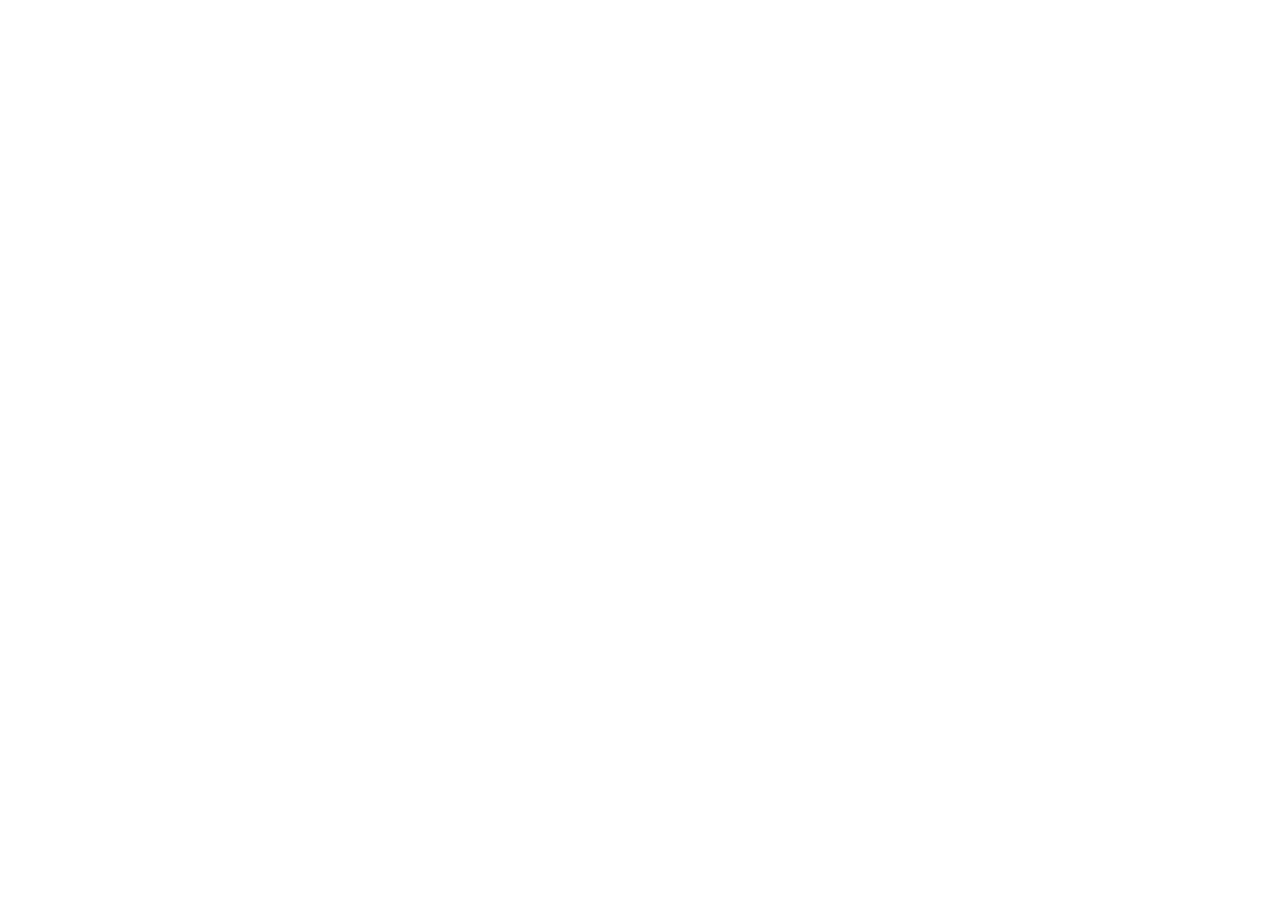
==== src/main/resources/static/index.html @ 8fae4b6d "Initial commit of BarangaySuperApp-demo" ====
<!DOCTYPE html>
<html lang="en">

<head>
  <meta charset="UTF-8">
  <meta name="viewport" content="width=device-width, initial-scale=1.0">
  <title>Barangay Super App — Official Admin Portal</title>
  <link rel="preconnect" href="https://fonts.googleapis.com">
  <link rel="preconnect" href="https://fonts.gstatic.com" crossorigin>
  <link href="https://fonts.googleapis.com/css2?family=Public+Sans:wght@400;500;600;700;800&display=swap" rel="stylesheet">
  <link rel="stylesheet" href="css/styles.css">
</head>

<body>

<div class="wrap">
  <div class="frame">

    <div id="app-stage"></div>

    <div id="modal-root"></div>
  </div>
</div>

<script type="module" src="js/app.js"></script>

</body>
</html>
---- src/main/resources/static/css/styles.css ----
:root {
  --ink: #16241F;
  --paper: #F1F2EC;
  --surface: #FFFFFF;
  --teal-900: #0E4749;
  --teal-800: #134F51;
  --teal-700: #1B6B6E;
  --teal-100: #DCEBE9;
  --gold: #E0A62E;
  --gold-600: #B9821B;
  --gold-100: #FBEACB;
  --brick: #C1483A;
  --brick-100: #F6DDD9;
  --sage: #5C8A72;
  --sage-100: #E1EDE5;
  --line: #DEDFD6;
  --muted: #6B7268;
  --radius-card: 14px;
}

* { box-sizing: border-box; }

html, body {
  margin: 0;
  padding: 0;
  height: 100vh;
  width: 100vw;
  overflow: hidden;
  background: var(--paper);
  color: var(--ink);
  font-family: 'Public Sans', -apple-system, sans-serif;
}

.wrap {
  width: 100%;
  height: 100vh;
  display: flex;
  flex-direction: column;
}

.frame {
  width: 100%;
  height: 100%;
  display: flex;
  flex-direction: column;
  background: #fff;
  overflow: hidden;
}

#app-stage {
  flex: 1;
  min-height: 0;
  display: flex;
  flex-direction: column;
}

.login-wrap {
  flex: 1;
  min-height: 0;
  display: flex;
  align-items: center;
  justify-content: center;
  background: var(--paper);
  padding: 24px 16px;
}

.login-card {
  width: 100%;
  max-width: 360px;
  background: var(--surface);
  border: 1px solid var(--line);
  border-radius: 16px;
  padding: 32px;
}

.login-mark {
  width: 48px;
  height: 48px;
  border-radius: 13px;
  background: var(--teal-900);
  display: flex;
  align-items: center;
  justify-content: center;
  margin-bottom: 16px;
  color: #fff;
  flex-shrink: 0;
}

.login-mark svg {
  width: 22px;
  height: 22px;
}

.login-card h2 { 
  font-size: 19px; 
  font-weight: 800; 
  margin: 0 0 6px; 
}

.login-card p.sub { 
  font-size: 12.5px; 
  color: var(--muted); 
  margin: 0 0 22px; 
  line-height: 1.5; 
}

label.field-label { 
  display: block; 
  font-size: 12px; 
  font-weight: 600; 
  margin: 14px 0 6px; 
}

.field {
  width: 100%;
  border: 1px solid var(--line);
  background: #fff;
  border-radius: 9px;
  padding: 10px 12px;
  font-family: inherit;
  font-size: 13.5px;
  color: var(--ink);
}

.btn-primary {
  width: 100%;
  background: var(--teal-900);
  color: #fff;
  border: none;
  border-radius: 9px;
  padding: 12px;
  font-family: inherit;
  font-size: 13.5px;
  font-weight: 700;
  margin-top: 18px;
  cursor: pointer;
}

.helper { 
  font-size: 11px; 
  color: var(--muted); 
  margin-top: 14px; 
  line-height: 1.5; 
  text-align: center; }

.shell { 
  display: flex; 
  flex: 1;
  min-height: 0;
  height: 100%;
  width: 100%;
  overflow: hidden;
}

.sidebar {
  width: 230px;
  background: var(--teal-900);
  color: #fff;
  padding: 20px 14px;
  display: flex;
  flex-direction: column;
  flex-shrink: 0;
  height: 100%;
  overflow-y: auto;
  z-index: 10;
}

.sidebar .brgy-name { 
  font-size: 13px; 
  font-weight: 800; 
  margin: 0 0 2px; 
}

.sidebar .brgy-sub { 
  font-size: 10.5px; 
  color: #9FC4C1; 
  margin: 0 0 26px; 
}

.sb-nav { 
  display: flex; 
  flex-direction: column; 
  gap: 4px; 
  flex: 1; 
}

.sb-item {
  display: flex;
  align-items: center;
  gap: 10px;
  padding: 10px 12px;
  border-radius: 8px;
  font-size: 13px;
  font-weight: 600;
  color: #CFE3E1;
  cursor: pointer;
  user-select: none;
  text-decoration: none;
}

.sb-item svg { 
  width: 18px; 
  height: 18px; 
  flex-shrink: 0; 
}

.sb-item.active { 
  background: rgba(255,255,255,.14); 
  color: #fff; 
}

.sb-foot {
  display: flex;
  align-items: center;
  gap: 10px;
  padding-top: 14px;
  border-top: 1px solid rgba(255,255,255,.15);
  margin-top: 10px;
  flex-shrink: 0;
}

.sb-avatar {
  width: 32px;
  height: 32px;
  border-radius: 50%;
  background: rgba(255,255,255,.15);
  display: flex;
  align-items: center;
  justify-content: center;
  flex-shrink: 0;
}

.sb-avatar svg {
  width: 18px;
  height: 18px;
}

.sb-foot .who { 
  font-size: 12px; 
  font-weight: 700; 
  margin: 0; 
}

.sb-foot .role { 
  font-size: 10.5px; 
  color: #9FC4C1; 
  margin: 0; 
}

.sb-logout-btn {
  background: none;
  border: none;
  color: #9FC4C1;
  cursor: pointer;
  padding: 6px;
  border-radius: 6px;
  display: flex;
  align-items: center;
  justify-content: center;
  transition: background 0.15s, color 0.15s;
  margin-left: auto;
  flex-shrink: 0;
}

.sb-logout-btn:hover {
  background: rgba(255, 255, 255, 0.12);
  color: #fff;
}

.sb-logout-btn svg {
  width: 17px;
  height: 17px;
}

.main { 
  flex: 1; 
  min-width: 0; 
  height: 100%;
  background: var(--paper); 
  padding: 28px 32px 64px; 
  overflow-y: auto;
}

.main-head { 
  display: flex; 
  justify-content: space-between; 
  align-items: flex-start; 
  margin-bottom: 24px;
  gap: 16px;
}

.main-head h3 { 
  font-size: 20px; 
  font-weight: 800; 
  margin: 0 0 4px; 
}

.main-head p { 
  font-size: 12.5px; 
  color: var(--muted); 
  margin: 0; 
}

.btn-small {
  font-family: inherit;
  font-size: 12px;
  font-weight: 700;
  background: var(--teal-900);
  color: #fff;
  border: none;
  border-radius: 8px;
  padding: 9px 14px;
  cursor: pointer;
  display: inline-flex;
  align-items: center;
  gap: 6px;
  white-space: nowrap;
}

.btn-small.ghost { 
  background: transparent; 
  border: 1px solid var(--line); 
  color: var(--ink); 
}

.stat-row {
  display: grid;
  grid-template-columns: repeat(auto-fit, minmax(180px, 1fr));
  gap: 14px;
  margin-bottom: 24px;
}

.stat-card {
  background: var(--surface);
  border: 1px solid var(--line);
  border-radius: 12px;
  padding: 16px;
  min-width: 0;
}

.stat-card .top { 
  display: flex; 
  justify-content: space-between; 
  align-items: flex-start; 
  margin-bottom: 10px; 
}

.stat-card .ic { 
  width: 32px; 
  height: 32px; 
  border-radius: 8px; 
  display: flex; 
  align-items: center; 
  justify-content: center; 
  flex-shrink: 0;
}

.stat-card .ic svg {
  width: 18px;
  height: 18px;
}

.stat-card .num { 
  font-size: 24px; 
  font-weight: 800; 
  margin: 0; 
}

.stat-card .lbl { 
  font-size: 11.5px; 
  color: var(--muted); 
  margin: 3px 0 0; 
}

.chart-row {
  display: grid;
  grid-template-columns: 1.5fr 1fr;
  gap: 16px;
  margin-bottom: 24px;
}

@media (max-width: 1024px) {
  .chart-row {
    grid-template-columns: 1fr;
  }
}

.panel {
  background: var(--surface);
  border: 1px solid var(--line);
  border-radius: 12px;
  padding: 18px;
  overflow: hidden;
}

.panel h4 { 
  font-size: 13px; 
  font-weight: 700; 
  margin: 0 0 16px; 
}

.bars {
  display: flex;
  align-items: flex-end;
  gap: 14px;
  height: 120px;
  padding-bottom: 14px;
}

.bars .b {
  flex: 1;
  border-radius: 5px 5px 0 0;
  position: relative;
}

.bars .b span {
  position: absolute;
  bottom: -20px;
  left: 0;
  right: 0;
  text-align: center;
  font-size: 10px;
  color: var(--muted);
  white-space: nowrap;
}

.donut-row {
  display: flex;
  align-items: center;
  gap: 20px;
}

.donut-row svg {
  flex-shrink: 0;
}

.legend { 
  display: flex; 
  flex-direction: column; 
  gap: 8px; 
}

.legend .li { 
  display: flex; 
  align-items: center; 
  gap: 8px; 
  font-size: 11.5px; 
  color: var(--ink); 
}

.legend .sw { 
  width: 9px; 
  height: 9px; 
  border-radius: 3px; 
  flex-shrink: 0; 
}

.table-responsive {
  width: 100%;
  overflow-x: auto;
  border: 1px solid var(--line);
  border-radius: 12px;
  background: var(--surface);
  margin-bottom: 24px;
}

.table { 
  width: 100%; 
  border-collapse: collapse; 
  text-align: left;
}

.table th { 
  font-size: 11px; 
  color: var(--muted); 
  font-weight: 700; 
  padding: 12px 14px; 
  border-bottom: 1px solid var(--line); 
  background: #FAFBF8;
}

.table td { 
  padding: 14px; 
  border-bottom: 1px solid var(--line); 
  font-size: 13px; 
  vertical-align: middle; 
}

.table tr:last-child td { 
  border-bottom: none; 
}

.row-link { 
  cursor: pointer; 
}

.name-cell { 
  display: flex; 
  align-items: center; 
  gap: 12px; 
}

.name-cell .ic { 
  width: 32px; 
  height: 32px; 
  border-radius: 8px; 
  display: flex; 
  align-items: center; 
  justify-content: center; 
  flex-shrink: 0; 
}

.name-cell .ic svg {
  width: 16px;
  height: 16px;
}

.name-cell .t { 
  font-weight: 700; 
  line-height: 1.3; 
}

.name-cell .s { 
  font-size: 11.5px; 
  color: var(--muted); 
  margin-top: 2px; 
}

.table-actions { 
  display: flex; 
  gap: 10px; 
  align-items: center; 
}

.link-btn { 
  font-family: inherit; 
  font-size: 12px; 
  font-weight: 700; 
  color: var(--teal-800); 
  background: none; 
  border: none; 
  cursor: pointer; 
  padding: 0; 
  white-space: nowrap;
}

.link-btn.danger { 
  color: var(--brick); 
}

.pill { 
  font-size: 10px; 
  font-weight: 700; 
  padding: 4px 10px; 
  border-radius: 999px; 
  white-space: nowrap; 
  display: inline-block; 
}

.pill.high { 
  background: var(--brick-100); 
  color: var(--brick); 
}

.pill.medium { 
  background: var(--gold-100); 
  color: var(--gold-600); 
}

.pill.low { 
  background: var(--sage-100); 
  color: #3E6552; 
}

.pill.pending { 
  background: var(--gold-100); 
  color: var(--gold-600); 
}

.pill.progress { 
  background: var(--teal-100); 
  color: var(--teal-800); 
}

.pill.resolved { 
  background: var(--sage-100); 
  color: #3E6552; 
}

.filters { 
  display: flex; 
  flex-wrap: wrap; 
  gap: 10px; 
  margin-bottom: 16px; 
}

.filters select, .filters input { 
  border: 1px solid var(--line); 
  background: #fff; 
  border-radius: 8px; 
  padding: 9px 12px; 
  font-family: inherit; 
  font-size: 12px; 
  color: var(--ink); 
  flex: 1; 
  min-width: 160px;
}

.ann-layout { display: grid; grid-template-columns: 1.2fr 1fr; gap: 16px; }

@media (max-width: 960px) {
  .ann-layout { grid-template-columns: 1fr; }
}

.ann-item { 
  border: 1px solid var(--line); 
  border-radius: 10px; 
  padding: 14px; 
  margin-bottom: 12px; 
  background: #fff;
}

.ann-item .top { display: flex; justify-content: space-between; align-items: flex-start; }
.ann-item .tag { font-size: 9.5px; font-weight: 700; color: var(--gold-600); background: var(--gold-100); padding: 3px 9px; border-radius: 999px; }
.ann-item .title { font-size: 13.5px; font-weight: 700; margin: 8px 0 4px; line-height: 1.4; }
.ann-item .meta { font-size: 11px; color: var(--muted); }

.cal { display: grid; grid-template-columns: repeat(7, 1fr); gap: 4px; }
.cal .d { aspect-ratio: 1; display: flex; align-items: center; justify-content: center; font-size: 11px; border-radius: 6px; color: var(--ink); position: relative; }
.cal .d.muted { color: #C7C9BE; }
.cal .d.event::after { content: ""; position: absolute; bottom: 4px; width: 4px; height: 4px; border-radius: 50%; background: var(--gold); }
.cal .d.today { background: var(--teal-900); color: #fff; font-weight: 700; }
.cal-head { font-size: 10px; color: var(--muted); text-align: center; font-weight: 700; padding: 4px 0; }

/* Custom Modal Dialogs */
.modal-overlay { 
  position: fixed; 
  inset: 0; 
  background: rgba(22,36,31,.45); 
  display: flex; 
  align-items: center; 
  justify-content: center; 
  z-index: 50; 
  padding: 16px;
}

.modal-box { 
  background: var(--surface); 
  border-radius: 14px; 
  padding: 24px; 
  width: 440px; 
  max-width: 100%; 
  max-height: 88vh; 
  overflow-y: auto; 
}

.modal-head { display: flex; justify-content: space-between; align-items: flex-start; margin-bottom: 16px; gap: 10px; }
.modal-head h4 { margin: 0; font-size: 16px; font-weight: 800; }
.modal-close { width: 26px; height: 26px; border-radius: 50%; background: transparent; border: 1px solid var(--line); display: flex; align-items: center; justify-content: center; cursor: pointer; color: var(--muted); flex-shrink: 0; }
.modal-field { padding: 10px 0; border-bottom: 1px solid var(--line); display: flex; justify-content: space-between; gap: 10px; font-size: 12.5px; }
.modal-field:last-of-type { border-bottom: none; }
.modal-label { color: var(--muted); font-weight: 600; }
.modal-value { font-weight: 700; color: var(--ink); text-align: right; }
.modal-actions { display: flex; flex-direction: column; gap: 8px; margin-top: 18px; }
.modal-warning { background: var(--gold-100); color: var(--gold-600); font-size: 11px; border-radius: 8px; padding: 10px 12px; margin-top: 14px; line-height: 1.5; }
.evidence-thumb { width: 100%; height: 130px; background: #DCE0D6; border-radius: 10px; display: flex; align-items: center; justify-content: center; color: var(--muted); font-size: 12px; }

.modal-form-group { margin-bottom: 14px; }
.modal-form-group label { display: block; font-size: 12px; font-weight: 700; color: var(--ink); margin-bottom: 6px; }
.modal-form-group .field { width: 100%; }
.modal-form-group textarea.field { resize: vertical; min-height: 70px; }
.modal-btn-row { display: flex; justify-content: flex-end; gap: 8px; margin-top: 20px; }

/* Responsive Adjustments */
@media (max-width: 768px) {
  .shell { flex-direction: column; }
  .sidebar { 
    width: 100%; 
    height: auto; 
    padding: 16px;
  }
  .sb-nav { flex-direction: row; flex-wrap: wrap; gap: 6px; }
  .sb-item { flex: 1 1 140px; }
  .main { height: auto; min-height: 0; padding: 20px 16px; }
}
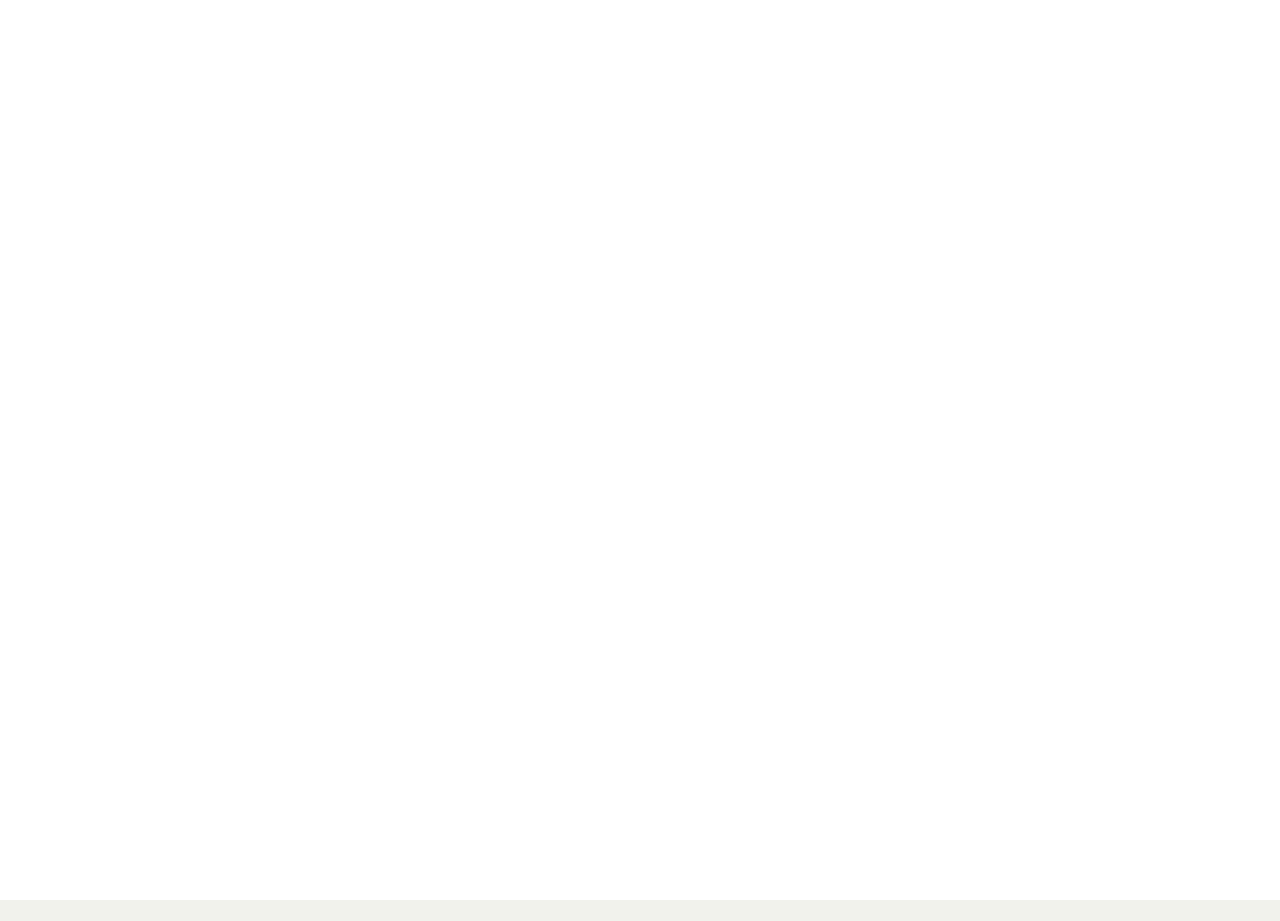
==== commit caec523e: "Update files inside web" ====
--- a/src/main/resources/static/index.html
+++ b/src/main/resources/static/index.html
@@ -9,6 +9,8 @@
   <link rel="preconnect" href="https://fonts.gstatic.com" crossorigin>
   <link href="https://fonts.googleapis.com/css2?family=Public+Sans:wght@400;500;600;700;800&display=swap" rel="stylesheet">
   <link rel="stylesheet" href="css/styles.css">
+  <script src="https://cdn.jsdelivr.net/npm/chart.js"></script>
+  <script src="https://cdn.jsdelivr.net/npm/@supabase/supabase-js@2"></script>
 </head>
 
 <body>
@@ -24,5 +26,11 @@
 
 <script type="module" src="js/app.js"></script>
 
+<form id="loginForm">
+  <input type="email" id="loginEmail" placeholder="Enter email" required />
+  <input type="password" id="loginPassword" placeholder="Enter password" required />
+  <button type="submit" id="loginBtn">Sign In</button>
+</form>
+
 </body>
 </html>
